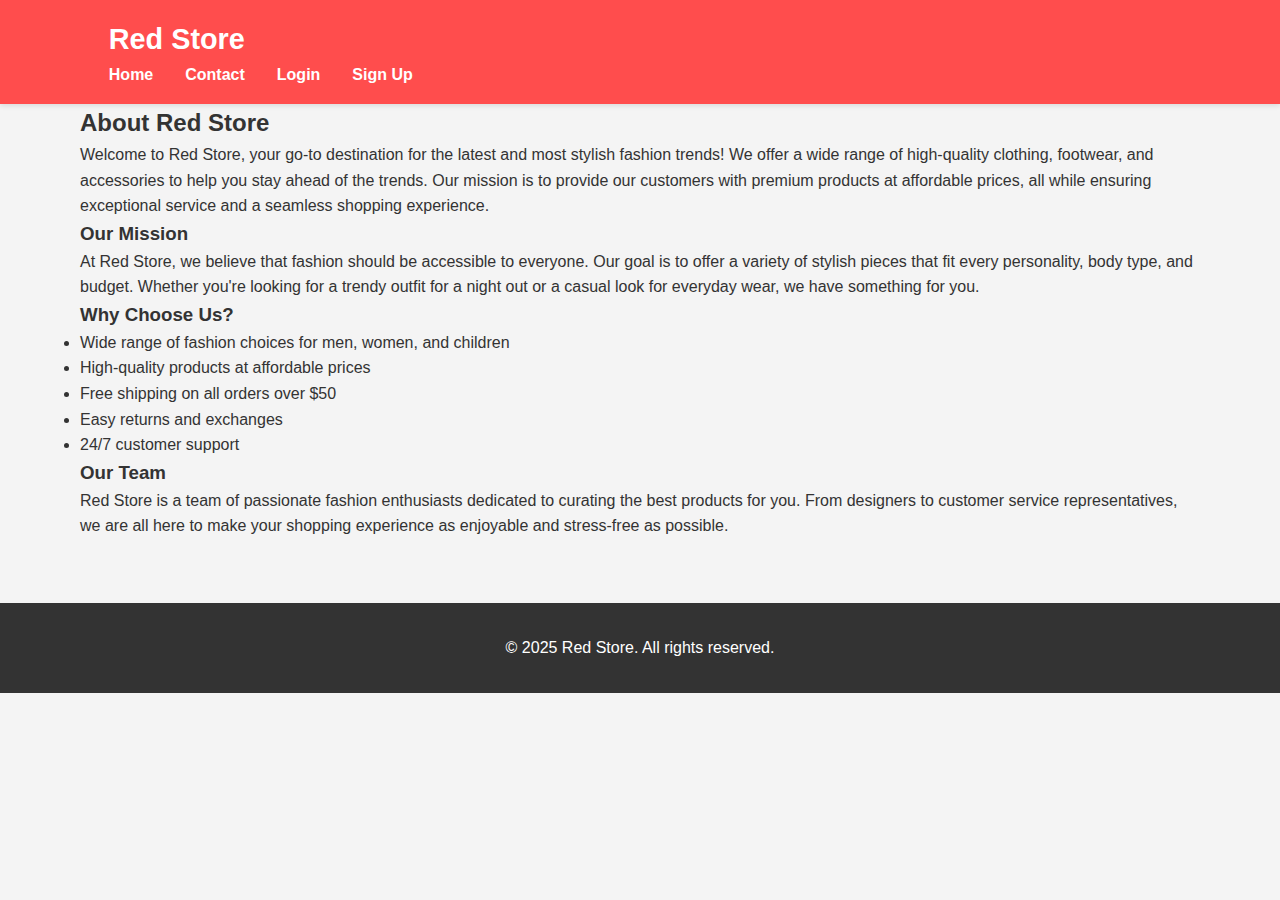
==== frountend/about.html @ 8f4f8695 "frountend and assets of this project." ====
<!DOCTYPE html>
<html lang="en">
<head>
    <meta charset="UTF-8">
    <meta name="viewport" content="width=device-width, initial-scale=1.0">
    <title>About Us | Red Store</title>
    <link rel="stylesheet" href="/frountend/style.css">
</head>
<body>
    <!-- Navbar -->
    <header class="navbar">
        <div class="container">
            <h1 class="logo">Red Store</h1>
            <nav>
                <ul>
                    <li><a href="/frountend/index.html">Home</a></li>
                    <li><a href="#contact">Contact</a></li>
                    <li><a href="/login_sign/login.html">Login</a></li>
                    <li><a href="/login_sign/signup.html">Sign Up</a></li>
                </ul>
            </nav>
        </div>
    </header>

    <!-- About Section -->
    <section class="about">
        <div class="container">
            <h2>About Red Store</h2>
            <p>Welcome to Red Store, your go-to destination for the latest and most stylish fashion trends! We offer a wide range of high-quality clothing, footwear, and accessories to help you stay ahead of the trends. Our mission is to provide our customers with premium products at affordable prices, all while ensuring exceptional service and a seamless shopping experience.</p>
            
            <h3>Our Mission</h3>
            <p>At Red Store, we believe that fashion should be accessible to everyone. Our goal is to offer a variety of stylish pieces that fit every personality, body type, and budget. Whether you're looking for a trendy outfit for a night out or a casual look for everyday wear, we have something for you.</p>
            
            <h3>Why Choose Us?</h3>
            <ul>
                <li>Wide range of fashion choices for men, women, and children</li>
                <li>High-quality products at affordable prices</li>
                <li>Free shipping on all orders over $50</li>
                <li>Easy returns and exchanges</li>
                <li>24/7 customer support</li>
            </ul>

            <h3>Our Team</h3>
            <p>Red Store is a team of passionate fashion enthusiasts dedicated to curating the best products for you. From designers to customer service representatives, we are all here to make your shopping experience as enjoyable and stress-free as possible.</p>
        </div>
    </section>

    <!-- Footer -->
    <footer class="footer">
        <div class="container">
            <p>&copy; 2025 Red Store. All rights reserved.</p>
        </div>
    </footer>

    <script src="/frountend/script.js"></script>
</body>
</html>
---- frountend/style.css ----
/* General Styles */
*,
*::before,
*::after {
    box-sizing: border-box;
}

body, h1, h2, h3, p, ul, li {
    margin: 0;
    padding: 0;
    font-family: 'Roboto', sans-serif; /* Changed to a modern, professional font */
    line-height: 1.6;
}

body {
    background-color: #f4f4f4; /* Light background for better readability */
    color: #333; /* Default text color */
}

.container {
    width: 90%;
    max-width: 1200px;
    margin: 0 auto;
    padding: 0 1rem;
}

/* Navbar */
.navbar {
    background-color: #ff4d4d;
    padding: 1rem 2rem;
    display: flex;
    justify-content: space-between;
    align-items: center;
    color: white;
    position: sticky;
    top: 0;
    z-index: 1000;
    box-shadow: 0 2px 5px rgba(0, 0, 0, 0.1); /* Subtle shadow for better depth */
}

.navbar .logo {
    font-size: 1.8rem;
    font-weight: bold;
}

.navbar ul {
    list-style: none;
    display: flex;
    gap: 2rem;
    margin: 0;
    padding: 0;
}

.navbar ul li a {
    color: white;
    text-decoration: none;
    font-weight: 600;
    transition: color 0.3s ease;
}

.navbar ul li a:hover {
    color: #ffe6e6;
}

.navbar .auth-links {
    margin-left: auto;
}

.navbar .auth-links a {
    color: white;
    text-decoration: none;
    margin-left: 1.5rem;
    font-weight: bold;
    transition: color 0.3s ease;
}

.navbar .auth-links a:hover {
    color: #ffe6e6;
}

/* Hero Section */
.hero {
    text-align: center;
    background-color: #fff;
    padding: 4rem 1rem;
    box-shadow: 0 2px 10px rgba(0, 0, 0, 0.05);
}

.hero h2 {
    font-size: 2.5rem;
    font-weight: 600;
    margin-bottom: 1rem;
}

.hero p {
    font-size: 1.125rem;
    color: #555;
    margin-bottom: 1.5rem;
}

.hero .btn {
    display: inline-block;
    padding: 1rem 2rem;
    background-color: #ff4d4d;
    color: white;
    text-decoration: none;
    border-radius: 5px;
    font-size: 1.125rem;
    transition: background-color 0.3s ease, transform 0.3s ease;
}

.hero .btn:hover {
    background-color: #e63939;
    transform: scale(1.05);
}

/* Products Section */
.products {
    padding: 3rem 1rem;
    background-color: #f9f9f9;
}

.products h2 {
    text-align: center;
    font-size: 2.5rem;
    font-weight: 600;
    margin-bottom: 2rem;
}

.products .product-grid {
    display: grid;
    grid-template-columns: repeat(auto-fill, minmax(250px, 1fr));
    gap: 2rem;
}

.products .product-card {
    text-align: center;
    border: 1px solid #ddd;
    padding: 1.5rem;
    border-radius: 8px;
    background-color: white;
    box-shadow: 0 4px 10px rgba(0, 0, 0, 0.1);
    transition: transform 0.3s ease, box-shadow 0.3s ease;
}

.products .product-card:hover {
    transform: translateY(-10px);
    box-shadow: 0 6px 15px rgba(0, 0, 0, 0.2);
}

.products .product-card img {
    width: 100%;
    border-radius: 8px;
    margin-bottom: 1rem;
    max-height: 200px;
    object-fit: cover;
}

.products .product-card h3 {
    font-size: 1.5rem;
    font-weight: 600;
    margin-bottom: 0.5rem;
}

.products .product-card p {
    font-size: 1.125rem;
    color: #666;
    margin-bottom: 1rem;
}

.products .product-card .btn {
    display: inline-block;
    padding: 0.75rem 1.5rem;
    background-color: #ff4d4d;
    color: white;
    text-decoration: none;
    border-radius: 5px;
    font-size: 1rem;
    transition: background-color 0.3s ease, transform 0.3s ease;
}

.products .product-card .btn:hover {
    background-color: #e63939;
    transform: scale(1.05);
}

/* Footer */
.footer {
    background-color: #333;
    color: white;
    text-align: center;
    padding: 2rem 1rem;
    font-size: 1rem;
    margin-top: 4rem;
}

.footer a {
    color: #ff4d4d;
    text-decoration: none;
    font-weight: bold;
    transition: color 0.3s ease;
}

.footer a:hover {
    color: #ffe6e6;
}

/* Responsive Design */
@media (max-width: 768px) {
    .navbar ul {
        flex-direction: column;
        gap: 1rem;
    }

    .hero h2 {
        font-size: 2rem;
    }

    .hero p {
        font-size: 1rem;
    }

    .products .product-grid {
        grid-template-columns: repeat(auto-fill, minmax(220px, 1fr));
    }

    .footer {
        padding: 1rem;
    }
}
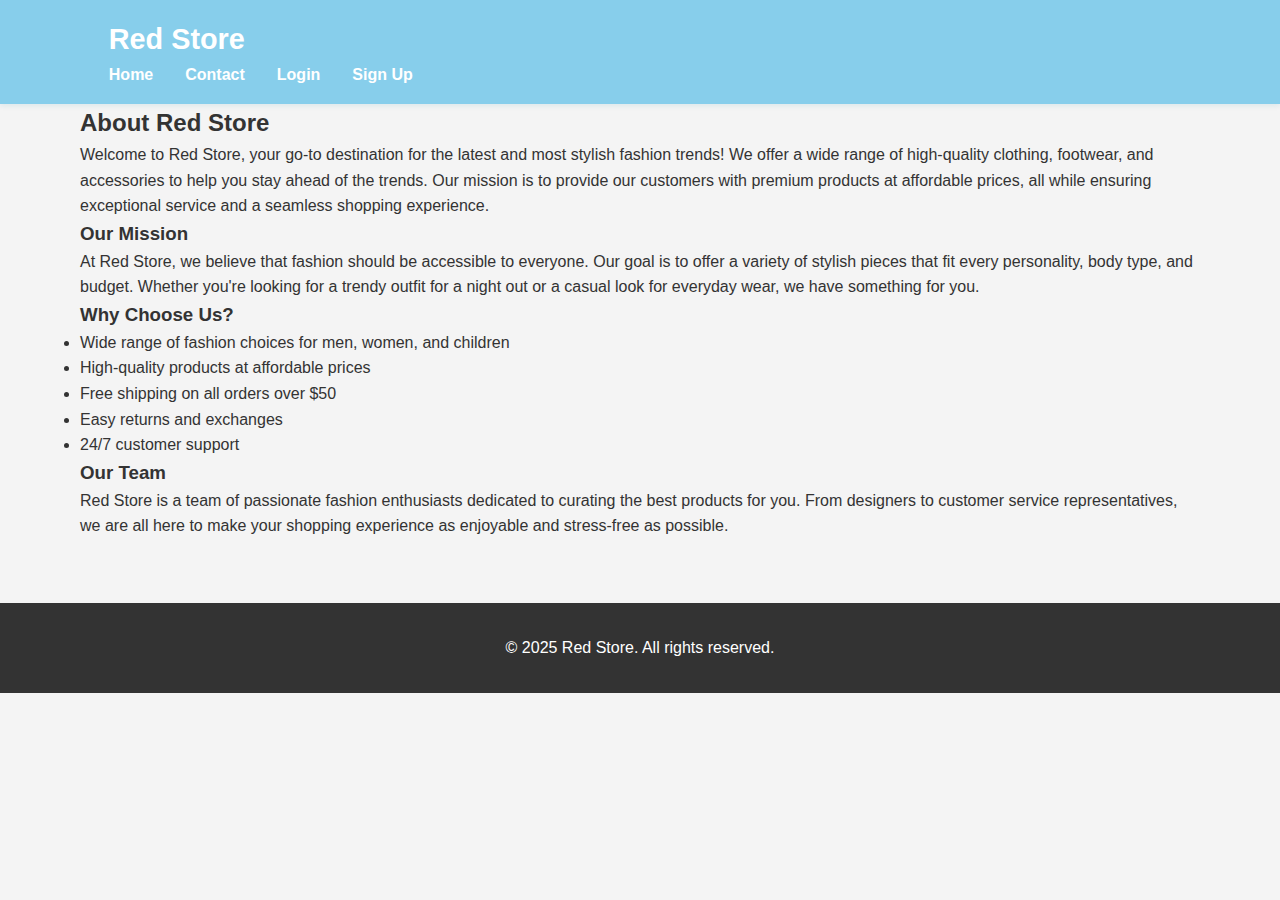
==== commit b1ef4483: "bug fixed." ====
--- a/frountend/about.html
+++ b/frountend/about.html
@@ -14,7 +14,7 @@
             <nav>
                 <ul>
                     <li><a href="/frountend/index.html">Home</a></li>
-                    <li><a href="#contact">Contact</a></li>
+                    <li><a href="/frountend/contech.html">Contact</a></li>
                     <li><a href="/login_sign/login.html">Login</a></li>
                     <li><a href="/login_sign/signup.html">Sign Up</a></li>
                 </ul>
--- a/frountend/style.css
+++ b/frountend/style.css
@@ -26,7 +26,7 @@
 
 /* Navbar */
 .navbar {
-    background-color: #ff4d4d;
+    background-color:#87CEEB;
     padding: 1rem 2rem;
     display: flex;
     justify-content: space-between;
@@ -35,7 +35,7 @@
     position: sticky;
     top: 0;
     z-index: 1000;
-    box-shadow: 0 2px 5px rgba(0, 0, 0, 0.1); /* Subtle shadow for better depth */
+    box-shadow: 0 2px 5px rgba(21, 136, 165, 0.1); /* Subtle shadow for better depth */
 }
 
 .navbar .logo {
@@ -101,7 +101,7 @@
 .hero .btn {
     display: inline-block;
     padding: 1rem 2rem;
-    background-color: #ff4d4d;
+    background-color: #f07a7a;
     color: white;
     text-decoration: none;
     border-radius: 5px;
@@ -110,7 +110,7 @@
 }
 
 .hero .btn:hover {
-    background-color: #e63939;
+    background-color: #e97676;
     transform: scale(1.05);
 }
 
